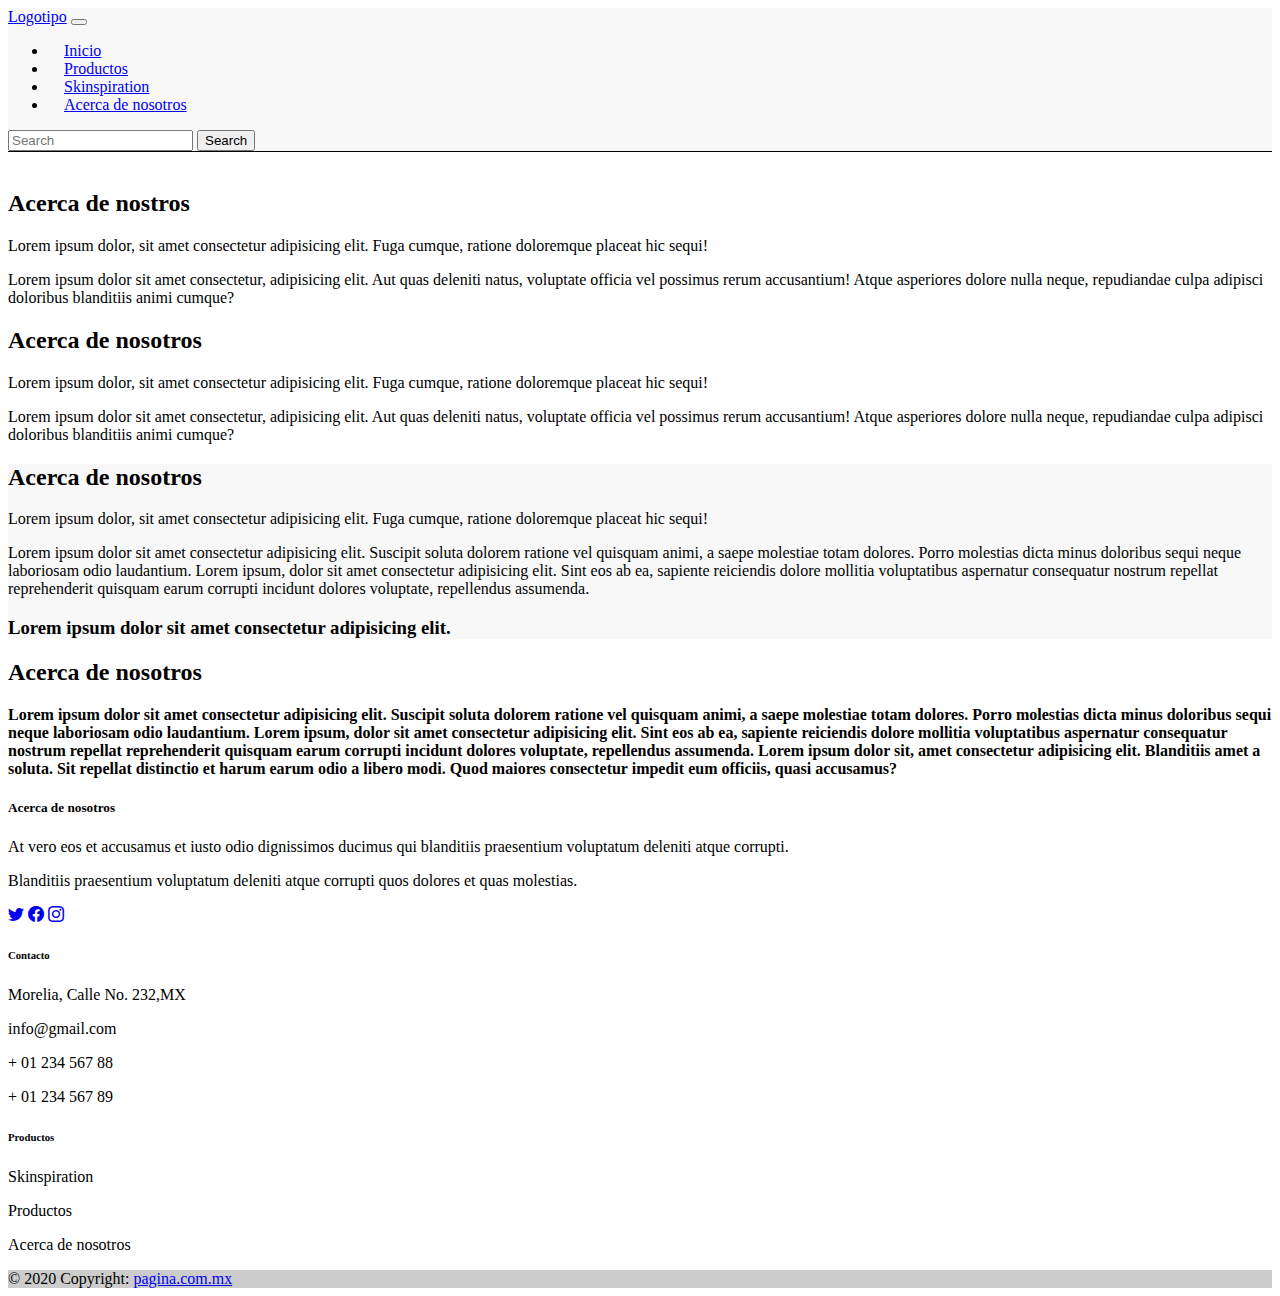
==== seccions/acercadenostros.html @ 94ecf71e "pagina web" ====
<!doctype html>
<html lang="es">

<head>
  <!-- Required meta tags -->
  <meta charset="utf-8">
  <meta name="viewport" content="width=device-width, initial-scale=1">

  <!-- Bootstrap CSS -->
  <link href="https://cdn.jsdelivr.net/npm/bootstrap@5.0.2/dist/css/bootstrap.min.css" rel="stylesheet"
    integrity="sha384-EVSTQN3/azprG1Anm3QDgpJLIm9Nao0Yz1ztcQTwFspd3yD65VohhpuuCOmLASjC" crossorigin="anonymous">
  <!--Bootstrap icons cdn-->
  <link rel="stylesheet" href="https://cdn.jsdelivr.net/npm/bootstrap-icons@1.3.0/font/bootstrap-icons.css">
  <!--Css-->
  <link rel="stylesheet" href="../css/style.css">

  <title>Acerca de nosotros</title>
</head>

<body>
  <!--Navbar-->
  <nav class="navbar navbar-expand-lg navbar-light p-4 navbar-custom">
    <div class="container">
      <a class="navbar-brand mb-1" href="#">Logotipo</a>
      <button class="navbar-toggler" type="button" data-bs-toggle="collapse" data-bs-target="#navbarSupportedContent"
        aria-controls="navbarSupportedContent" aria-expanded="false" aria-label="Toggle navigation">
        <span class="navbar-toggler-icon"></span>
      </button>
      <div class="collapse navbar-collapse" id="navbarSupportedContent">
        <ul class="navbar-nav me-auto mb-lg-0">
          <li class="nav-item">
            <a class="nav-link active button-nav" aria-current="page" href="../index.html">Inicio</a>
          </li>
          <li class="nav-item">
            <a class="nav-link active button-nav" href="./products.html">Productos</a>
          </li>
          <li class="nav-item">
            <a class="nav-link active button-nav" href="./skinspiration.html">Skinspiration</a>
          </li>
          <li class="nav-item">
            <a class="nav-link active button-nav" href="./acercadenostros.html">Acerca de nosotros</a>
          </li>
        </ul>
        <form class="d-flex pt-2">
          <input class="form-control me-2" type="search" placeholder="Search" aria-label="Search">
          <button class="btn btn-outline-dark" type="submit">Search</button>
        </form>
      </div>
    </div>
  </nav>
  <!--Navbar-->

  <!--Banner-->
  <section class="pb-5 pt-5">
    <div class="container-fluid bg-ligth">
      <div class="container">
        <div class="row justify-content-center">
          <div class="col-lg-12 col-md-6 col-sm-12 pb-sm-5 pb-md-0">
            <img
              src="https://www.canariasmakeup.com/blog/wp-content/uploads/2020/04/cosm%C3%A9tica-natural-y-cosm%C3%A9tica-convencional.png"
              alt="" class="w-100">
          </div>
        </div>
      </div>
    </div>
  </section>
  <!--Banner-->
  <!--Acerca de nosotros-->
  <section id="aboutus" class="p-5">
    <div class="container">
      <div class="row align-items-center justify-content-end">
        <div class="col-lg-7 P-5">
          <h2>Acerca de nostros</h2>
          <p class="lead">Lorem ipsum dolor, sit amet consectetur adipisicing elit. Fuga cumque, ratione
            doloremque placeat hic sequi!</p>
          <p>
            Lorem ipsum dolor sit amet consectetur, adipisicing elit. Aut quas deleniti natus, voluptate
            officia vel possimus rerum accusantium! Atque asperiores dolore nulla neque, repudiandae
            culpa adipisci doloribus blanditiis animi cumque?
          </p>
        </div>
      </div>
    </div>
  </section>

  <section id="aboutus" class="p-5">
    <div class="container">
      <div class="row align-items-center justify-content-start">
        <div class="col-lg-7 P-5">
          <h2>Acerca de nosotros</h2>
          <p class="lead">Lorem ipsum dolor, sit amet consectetur adipisicing elit. Fuga cumque, ratione
            doloremque placeat hic sequi!</p>
          <p>
            Lorem ipsum dolor sit amet consectetur, adipisicing elit. Aut quas deleniti natus, voluptate
            officia vel possimus rerum accusantium! Atque asperiores dolore nulla neque, repudiandae
            culpa adipisci doloribus blanditiis animi cumque?
          </p>
        </div>
      </div>
    </div>
  </section>

  <section id="aboutus" class="p-5 container-contacto">
    <div class="container">
      <div class="row align-items-center justify-content-center text-center">
        <div class="col-lg-9 P-5">
          <h2>Acerca de nosotros</h2>
          <p class="lead">Lorem ipsum dolor, sit amet consectetur adipisicing elit. Fuga cumque, ratione
            doloremque placeat hic sequi!</p>
          <p>
            Lorem ipsum dolor sit amet consectetur adipisicing elit. Suscipit soluta dolorem ratione vel quisquam animi,
            a
            saepe molestiae totam dolores. Porro molestias dicta minus doloribus sequi neque laboriosam odio laudantium.
            Lorem ipsum, dolor sit amet consectetur adipisicing elit. Sint eos ab ea, sapiente reiciendis dolore
            mollitia
            voluptatibus aspernatur consequatur nostrum repellat reprehenderit quisquam earum corrupti incidunt dolores
            voluptate, repellendus assumenda.
          </p>
          <h3>Lorem ipsum dolor sit amet consectetur adipisicing elit.</h3>
        </div>
      </div>
    </div>
  </section>

  <section id="aboutus" class="p-5">
    <div class="container pt-5">
      <div class="row align-items-center justify-content-start">
        <div class="col-lg-12 P-5">
          <h2>Acerca de nosotros</h2>
          <strong>
            Lorem ipsum dolor sit amet consectetur adipisicing elit. Suscipit soluta dolorem ratione vel quisquam
            animi,
            a
            saepe molestiae totam dolores. Porro molestias dicta minus doloribus sequi neque laboriosam odio
            laudantium.
            Lorem ipsum, dolor sit amet consectetur adipisicing elit. Sint eos ab ea, sapiente reiciendis dolore
            mollitia
            voluptatibus aspernatur consequatur nostrum repellat reprehenderit quisquam earum corrupti incidunt
            dolores
            voluptate, repellendus assumenda.
            Lorem ipsum dolor sit, amet consectetur adipisicing elit. Blanditiis amet a soluta. Sit repellat
            distinctio
            et
            harum earum odio a libero modi. Quod maiores consectetur impedit eum officiis, quasi accusamus?
          </strong>
          </p>
        </div>
      </div>
    </div>
  </section>
  <!--Acerca de nosotros-->

  <!--Footer-->
  <footer class="text-white text-center text-lg-start bg-dark">
    <!-- Grid container -->
    <div class="container p-4">
      <!--Grid row-->
      <div class="row mt-4">
        <!--Grid column-->
        <div class="col-lg-5 col-md-12 mb-4 mb-md-0">
          <h5 class="text-uppercase mb-4">Acerca de nosotros</h5>

          <p>
            At vero eos et accusamus et iusto odio dignissimos ducimus qui blanditiis praesentium
            voluptatum deleniti atque corrupti.
          </p>

          <p>
            Blanditiis praesentium voluptatum deleniti atque corrupti quos dolores et quas
            molestias.
          </p>

          <div class="mt-4">
            <a href="#"><i class="h3 bi bi-twitter text-light mx-1"></i></a>
            <a href="#"><i class="h3 bi bi-facebook text-light mx-1"></i></a>
            <a href="#"><i class="h3 bi bi-instagram text-light mx-1"></i></a>
          </div>
        </div>
        <!--Grid column-->

        <!-- Grid column -->
        <div class="col-md-4 col-lg-3 col-xl-3 mx-auto mt-3">
          <h6 class="text-uppercase mb-4 font-weight-bold">Contacto</h6>
          <p><i class="fas fa-home mr-3"></i> Morelia, Calle No. 232,MX</p>
          <p><i class="fas fa-envelope mr-3"></i> info@gmail.com</p>
          <p><i class="fas fa-phone mr-3"></i> + 01 234 567 88</p>
          <p><i class="fas fa-print mr-3"></i> + 01 234 567 89</p>
        </div>
        <!-- Grid column -->


        <!-- Grid column -->
        <div class="col-md-2 col-lg-2 col-xl-2 mx-auto mt-3">
          <h6 class="text-uppercase mb-4 font-weight-bold">Productos</h6>
          <p>
            <a class="text-white">Skinspiration</a>
          </p>
          <p>
            <a class="text-white">Productos</a>
          </p>
          <p>
            <a class="text-white">Acerca de nosotros</a>
          </p>
        </div>
        <!-- Grid column -->

      </div>
      <!--Grid row-->
    </div>
    <!-- Grid container -->

    <!-- Copyright -->
    <div class="text-center p-3" style="background-color: rgba(0, 0, 0, 0.2);">
      © 2020 Copyright:
      <a class="text-white" href="#">pagina.com.mx</a>
    </div>
    <!-- Copyright -->
  </footer>
  <!-- End of .container -->
  <!--Footer-->
  <!--js-->
  <script src='https://www.google.com/recaptcha/api.js'></script>
  <!-- Option 1: Bootstrap Bundle with Popper -->
  <script src="https://cdn.jsdelivr.net/npm/bootstrap@5.0.2/dist/js/bootstrap.bundle.min.js"
    integrity="sha384-MrcW6ZMFYlzcLA8Nl+NtUVF0sA7MsXsP1UyJoMp4YLEuNSfAP+JcXn/tWtIaxVXM" crossorigin="anonymous">
    </script>
</body>

</html>
---- css/style.css ----
/*Contenedor gris*/
.cotenedor-carousel {
  background-color: rgb(248, 248, 248);
}

.container-contacto {
  background-color: rgb(248, 248, 248);
}

/*Agregar  linea inferior navbar*/
.navbar-custom {
  border-bottom: black 1px solid;
  background-color: rgb(248, 248, 248);
}

/*Sperara botones navbar*/
.button-nav {
  margin-left: 1em;
}

.button-nav:hover {
  border-bottom: black 1px solid;
}

.button-incio:hover {
  border-radius: black 1px solid;
}

.input-apellido {
  margin-left: 2em;
}
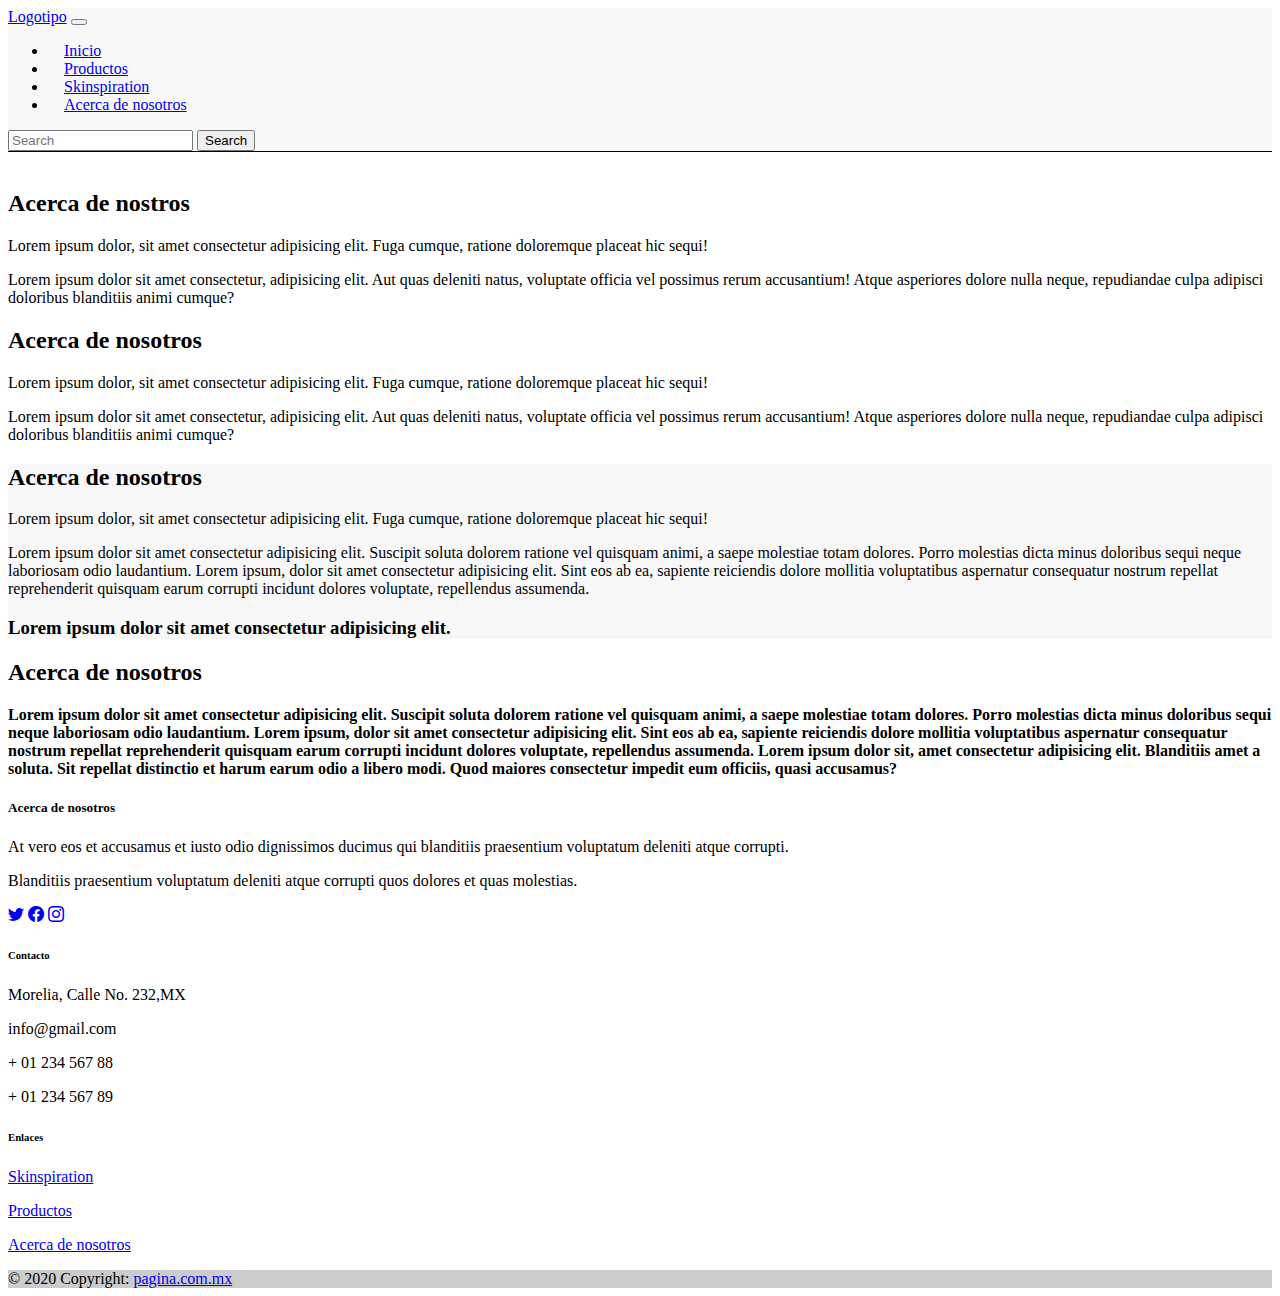
==== commit 4c28c786: "Cambios" ====
--- a/seccions/acercadenostros.html
+++ b/seccions/acercadenostros.html
@@ -191,15 +191,15 @@
 
         <!-- Grid column -->
         <div class="col-md-2 col-lg-2 col-xl-2 mx-auto mt-3">
-          <h6 class="text-uppercase mb-4 font-weight-bold">Productos</h6>
-          <p>
-            <a class="text-white">Skinspiration</a>
-          </p>
-          <p>
-            <a class="text-white">Productos</a>
-          </p>
-          <p>
-            <a class="text-white">Acerca de nosotros</a>
+          <h6 class="text-uppercase mb-4 font-weight-bold">Enlaces</h6>
+          <p>
+            <a href="./skinspiration.html" class="text-white">Skinspiration</a>
+          </p>
+          <p>
+            <a href="./products.html" class="text-white">Productos</a>
+          </p>
+          <p>
+            <a href="./acercadenostros.html" class="text-white">Acerca de nosotros</a>
           </p>
         </div>
         <!-- Grid column -->
